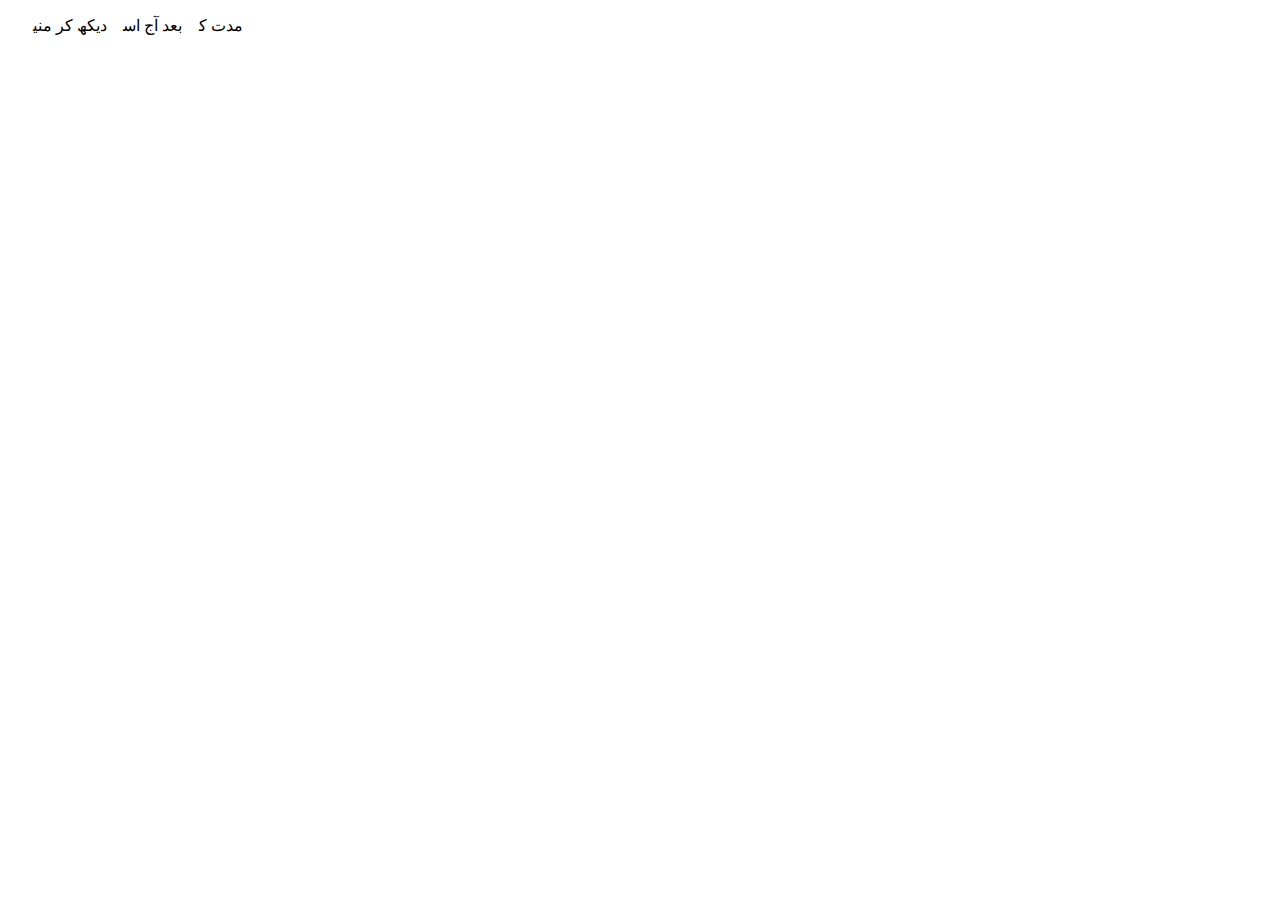
==== index.html @ 02d13a2c "Update index.html" ====
<!DOCTYPE html>
<html >
  <head>
    <meta charset="UTF-8">
    <meta name="viewport" content="width=device-width, initial-scale=1.0">
    <meta http-equiv="X-UA-Compatible" content="ie=edge">
    <link rel="stylesheet" href="css/style.css" type="text/css"/>
    <title>HTML 5 Boilerplate</title>

  </head>
  <body>
	<p class="label-urdu">مدت کے بعد آج اسے دیکھ کر منیرؔ </p
	<script src="index.js"></script>
  </body>
</html>
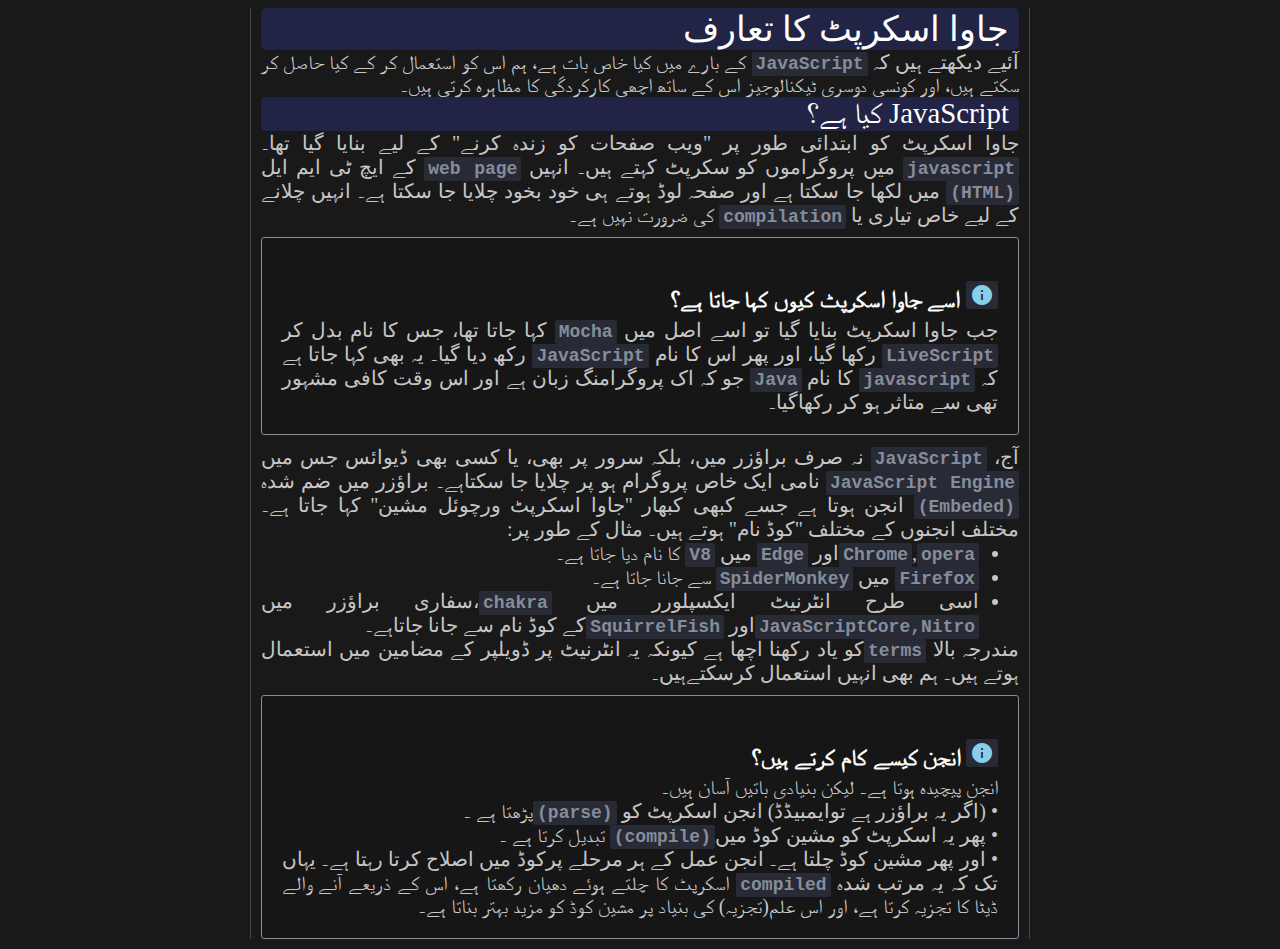
==== commit 392818d7: "Update index.html" ====
--- a/index.html
+++ b/index.html
@@ -1,15 +1,95 @@
 <!DOCTYPE html>
-<html >
-  <head>
-    <meta charset="UTF-8">
-    <meta name="viewport" content="width=device-width, initial-scale=1.0">
-    <meta http-equiv="X-UA-Compatible" content="ie=edge">
-    <link rel="stylesheet" href="css/style.css" type="text/css"/>
-    <title>HTML 5 Boilerplate</title>
+<html dir="rtl">
 
-  </head>
-  <body>
-	<p class="label-urdu">مدت کے بعد آج اسے دیکھ کر منیرؔ </p
-	<script src="index.js"></script>
-  </body>
+<head>
+  <meta charset="UTF-8">
+  <meta name="viewport" content="width=device-width, initial-scale=1.0">
+  <meta http-equiv="X-UA-Compatible" content="ie=edge">
+  <link rel="stylesheet" href="css/style.css" type="text/css" />
+  <link href="https://fonts.googleapis.com/icon?family=Material+Icons" rel="stylesheet">
+  <title>HTML 5 Boilerplate</title>
+
+</head>
+
+<body>
+  <div class="center-container">
+    <h1 class="urdu-heading-h1">
+      جاوا اسکرپٹ کا تعارف
+    </h1>
+    <p dir="rtl" class="urdu">
+      آئیے دیکھتے ہیں کہ <span>JavaScript</span> کے بارے میں کیا خاص بات ہے، ہم اس کو استعمال کر کے کیا حاصل کر سکتے
+      ہیں، اور کونسی دوسری ٹیکنالوجیز اس کے ساتھ اچھی کارکردگی کا مظاہرہ کرتی ہیں۔
+    </p>
+    <h2 dir="rtl" class="urdu-heading-h2">
+      JavaScript کیا ہے؟
+    </h2>
+    <p dir="rtl" class="urdu">
+      جاوا اسکرپٹ کو ابتدائی طور پر "ویب صفحات کو زندہ کرنے" کے لیے بنایا گیا تھا۔
+      <span>javascript</span> میں پروگراموں کو سکرپٹ کہتے ہیں۔ انہیں <span>web page</span> کے ایچ ٹی ایم ایل
+      <span>(HTML)</span> میں لکھا جا سکتا ہے اور صفحہ لوڈ ہوتے ہی خود بخود چلایا جا سکتا ہے۔ انہیں چلانے کے لیے خاص
+      تیاری یا <span>compilation</span> کی ضرورت نہیں ہے۔
+    </p>
+
+    <div class="info-container">
+      <div class="info-header">
+        <h3 class="urdu-label">
+          <span class="material-icons icon no-style">info</span>
+          اسے جاوا اسکرپٹ کیوں کہا جاتا ہے؟
+          </h2>
+      </div>
+      <div class="info-content">
+        <p class="urdu">جب جاوا اسکرپٹ بنایا گیا تو اسے اصل میں <span>Mocha</span> کہا جاتا تھا، جس کا نام بدل کر
+          <span>LiveScript</span> رکھا گیا، اور پھر اس کا نام <span>JavaScript</span> رکھ دیا گیا۔
+          یہ بھی کہا جاتا ہے کہ <span>javascript</span> کا نام <span>Java</span> جو کہ اک پروگرامنگ زبان ہے اور اس وقت
+          کافی مشہور تھی سے متاثر ہو کر رکھاگیا۔
+        </p>
+      </div>
+    </div>
+<p class="urdu">
+  آج، <span>JavaScript</span> نہ صرف براؤزر میں، بلکہ سرور پر بھی، یا کسی بھی ڈیوائس  جس میں <span>JavaScript Engine</span> نامی ایک خاص پروگرام ہو پر چلایا جا سکتاہے۔
+  براؤزر میں ضم شدہ <span>(Embeded)</span> انجن ہوتا ہے جسے کبھی کبھار "جاوا اسکرپٹ ورچوئل مشین" کہا جاتا ہے۔مختلف انجنوں کے مختلف "کوڈ نام" ہوتے ہیں۔ مثال کے طور پر:
+
+</p>
+<ul class="urdu">
+  <li><span>Chrome</span>,<span>opera</span>اور <span>Edge</span> میں <span>V8</span> کا نام دیا جاتا ہے۔
+  </li>
+  <li><span>Firefox</span> میں <span>SpiderMonkey</span> سے جانا جاتا ہے۔ </li>
+  <li>اسی طرح انٹرنیٹ ایکسپلورر میں <span>chakra</span>،سفاری براؤزر میں <span>JavaScriptCore,Nitro</span>اور <span>SquirrelFish</span>کے کوڈ نام سے جانا جاتاہے۔</li>
+</ul>
+<p class="urdu">
+  مندرجہ بالا <span>terms</span>کو یاد رکھنا اچھا ہے کیونکہ یہ انٹرنیٹ پر ڈویلپر کے مضامین میں استعمال ہوتے ہیں۔ ہم  بھی انہیں استعمال کرسکتےہیں۔
+</p>
+     <div class="info-container">
+      <div class="info-header">
+        <h3 class="urdu-label">
+          <span class="material-icons icon no-style">info</span>
+          انجن کیسے کام کرتے ہیں؟
+          </h2>
+      </div>
+      <div class="info-content">
+        <p class="urdu">
+        انجن پیچیدہ ہوتا ہے۔ لیکن بنیادی باتیں آسان ہیں۔
+  <br>•	(اگر یہ براؤزر ہے توایمبیڈڈ) انجن اسکرپٹ کو <span>(parse)</span>پڑھتا ہے ۔
+  <br>•	پھر یہ اسکرپٹ کو مشین کوڈ میں<span>(compile)</span> تبدیل کرتا ہے ۔
+  <br>•	اور پھر مشین کوڈ چلتا ہے۔
+  انجن عمل کے ہر مرحلے پرکوڈ میں اصلاح کرتا رہتا ہے۔ یہاں تک کہ یہ مرتب شدہ <span>compiled</span>  اسکرپٹ کا چلتے ہوئے دھیان رکھتا ہے، اس کے ذریعے آنے والے ڈیٹا کا تجزیہ کرتا ہے، اور اس علم(تجزیہ)  کی بنیاد پر مشین کوڈ کو مزید بہتر بناتا ہے۔
+  
+        </p>
+      </div>
+     </div>
+     <p class="urdu">
+     </p>
+  </div>
+   
+
+  <script src="index.js"></script>
+
+  <!-- below script add .formated-code css class to span tags -->
+  <script>
+    const englishSpans = document.querySelectorAll('span');
+    englishSpans.forEach(span => span.classList.add('formated-code'));
+  </script>
+
+</body>
+
 </html>
--- a/css/style.css
+++ b/css/style.css
@@ -0,0 +1,82 @@
+@font-face {
+	font-family: "AlQalam";
+	src: url('../fonts/AlQalam.ttf');
+}
+@font-face {
+	font-family: "Mehr";
+	src: url('../fonts/Mehr.ttf');
+}
+*{
+	box-sizing: border-box;
+}
+.urdu-label {
+	font-family: Mehr !important;
+	font-size: 23px !important;
+	margin-bottom: 5px;
+}
+body{
+	background-color: rgb(25, 25, 25);
+	color: white;
+	/* text-align: right; */
+}
+
+p{
+	text-align: right;
+}
+
+.urdu {
+	font-family: 'Mehr';
+	font-size: 20px;
+	color: #c7c6c6;
+	text-align: right;
+	text-align: justify;
+	margin: 0;
+
+}
+
+.urdu-heading-h1, .urdu-heading-h2{
+	font-family: 'Mehr';
+	font-weight: 100;
+	font-size: 2.2em;
+	text-align: right;
+	background-color: rgb(34, 36, 69);
+	padding-right: 10px;
+	border-radius: 5px;
+	margin: 0;
+	
+}
+.urdu-heading-h2{
+	font-size: 1.8em;
+}
+.center-container{
+	max-width: 850px;
+	width: 780px;
+	margin: auto;
+	border-left: 1px solid rgb(71, 71, 71);
+	border-right: 1px solid rgb(71, 71, 71);
+	padding: 0px 10px;
+}
+.formated-code{
+	font-family: Consolas,Lucida Console,Menlo,Monaco,monospace;
+	font-size: 18px;
+	font-weight: bold;
+	background-color:#282a36;
+	color: #868D9A;
+	padding: 2px 4px;
+	border-radius: 2px;
+}
+
+.info-container{
+	border: 1px solid #868D9A;
+	width: 100%;
+	background-color: rgba(0, 0, 0, 0.1);
+	margin: 10px 0;
+	padding: 20px;
+	border-radius: 3px;
+	text-align: right;
+
+}
+.icon {
+	color: skyblue;
+	
+}
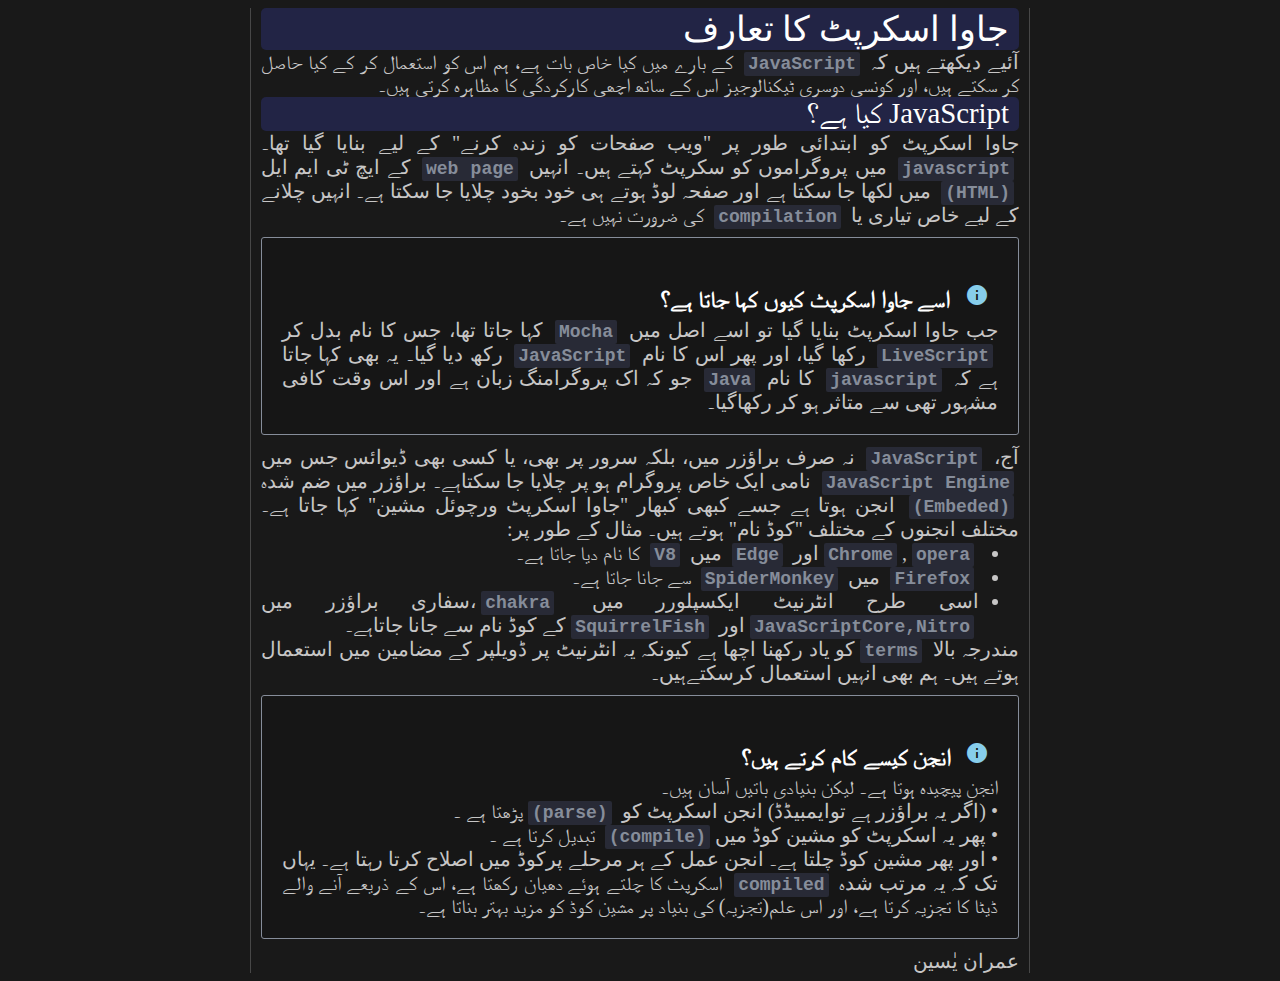
==== commit 879bf15e: "added just name into index.html file" ====
--- a/index.html
+++ b/index.html
@@ -7,7 +7,7 @@
   <meta http-equiv="X-UA-Compatible" content="ie=edge">
   <link rel="stylesheet" href="css/style.css" type="text/css" />
   <link href="https://fonts.googleapis.com/icon?family=Material+Icons" rel="stylesheet">
-  <title>HTML 5 Boilerplate</title>
+  <title>An Introduction to JavaScript</title>
 
 </head>
 
@@ -78,6 +78,7 @@
       </div>
      </div>
      <p class="urdu">
+عمران یٰسین
      </p>
   </div>
    
--- a/css/style.css
+++ b/css/style.css
@@ -64,6 +64,7 @@
 	color: #868D9A;
 	padding: 2px 4px;
 	border-radius: 2px;
+	margin: 0 5px;
 }
 
 .info-container{
@@ -77,6 +78,10 @@
 
 }
 .icon {
-	color: skyblue;
-	
+	color: skyblue;	
 }
+.no-style{
+	background-color:transparent;
+}
+
+
